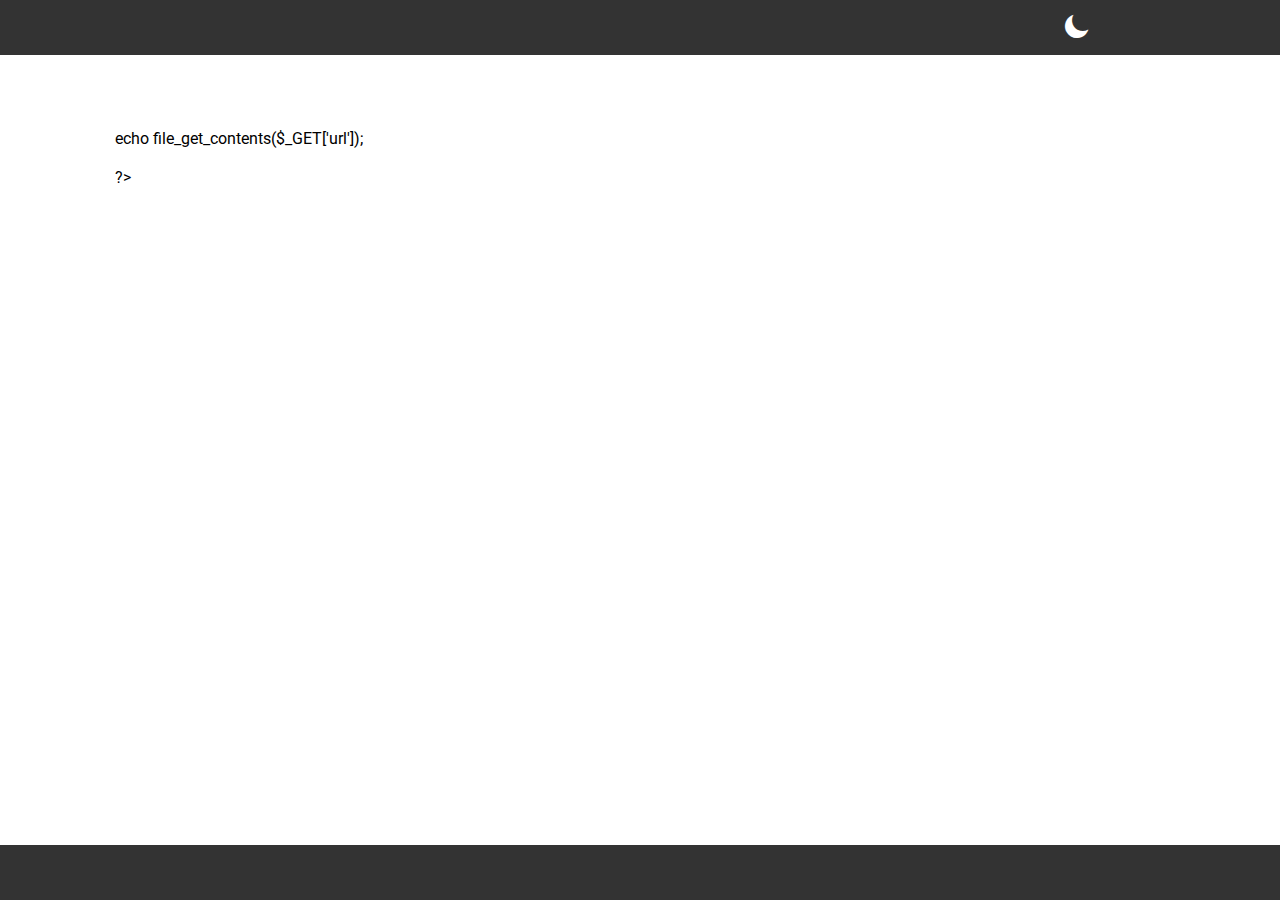
==== website/index.html @ d186e943 "init" ====
<!doctype html>
<html lang="en">
    
    <head>
        <link rel="icon" type="image/png" href="img/icon.png">
        <link rel="stylesheet" type="text/css" href="style.css">
        <link href="https://fonts.googleapis.com/css?family=Roboto:300" rel="stylesheet">
        <meta charset="utf-8">
        <title>music</title>
    </head>

    <body style="margin: 0px">
        
        <div id="rightclickdiv" style="display: none">
            <img id="closerightclickdiv" src="https://image.flaticon.com/icons/svg/61/61155.svg">
            <ul>
                <li id="addnextbutton">Add next</li>
                <li id="addtoqueuebutton">Add to queue</li>
                <!--<li id="lyricsbutton">Lyrics</li>-->
                <!--<li id="getlinkbutton">Get Link</li>-->
                <li id="downloadbutton">Download</li>
            </ul>
        </div><!--
        <div id="lyricsdiv" style="display: none">
            <img id="closelyricsdiv" src="https://image.flaticon.com/icons/svg/61/61155.svg">
            <pre id="lyricstext"></pre>
        </div>-->

        <div class="container">
            <div class="wrapper">
            </div>
            <div id="lyricswrapper">
            </div>
        </div>


        <div id="upBar">
            <div id="curSongDisplay"></div>
            <div id="backButton">b</div>
            <div id="styleButton">S</div>
        </div>


        <div id="controlBar">
            <div style="width: 150px; height: 100%; display: inline-block">
                <div class="controlBarButton">B</div>
                <div class="controlBarButton">p</div>
                <div class="controlBarButton">N</div>
            </div>
        </div>

        <script src="https://code.jquery.com/jquery-1.10.2.js"></script>
        <script src="js.cookie.js"></script>
        <script src = "main.js"></script>

    </body>
    
</html>
---- website/style.css ----
@font-face {
    font-family: 'musicFont'; /*a name to be used later*/
    src: url('music.ttf'); /*URL to font*/
}
body {
    font-family: 'Roboto', sans-serif;
}

.wrapper{
    float: left; 
    text-align: center;
    margin: 80px 2vw 80px 5vw;
    padding: 0px 2vw 0px 2vw;
    width: 50vw;
}

#lyricswrapper{
    float: right;
    margin: 80px 5vw 80px 2vw;

    
    padding: 0px 2vw;
    width: 25vw;
}


.box{
    #background-color: white;
    color: black;
    cursor: pointer;
    padding: 10px 4%;
    margin: 0px;
    text-align: left;
    width: 92%;
}
.box:hover{
    background-color: #777;
}

.albumBox{
    #background-color: white;
    color: black;
    border: 1px solid #eee;
    cursor: pointer;
    margin: auto .75vw .75vw .75vw;
    display: inline-block;
    width: 150px;
    vertical-align: top;
}
.albumBox:hover{
    background-color: #777;
}

.albumBoxText{
    padding: 5%;
    display: block;
    position: relative;
    text-align: center;
    font-size: 12px;
    text-align: center;
}

.boxTextLeft{
    padding-left: 30px;
    display: inline-block;
    padding: 0px;
    margin: 0px;
}
.boxTextRight{
    margin-left: 20px;
    display: inline-block;
    padding: 0px;
    margin: 0px;
}

#upBar{
    background-color: #333;
    top: 0px;
    position: fixed;
    width: 100%;
    height: 55px;
}
#backButton{
    visibility: hidden;
    cursor: pointer;
    font-family: 'musicFont';
    margin: 0px 0px 0px 15vw;
    display: inline-block;
    color: white;
    font-size: 38px;
    -webkit-transition: color .2s;
    transition: color .2s;
}
#backButton:hover{
    color: #444;
}
#curSongDisplay{
    pointer-events: none;
    color: white;
    position: fixed;
    display: inline-block;
    margin-top: 17px;
    font-size: 20px;
    text-align: center;
    width: 100%;
}
#styleButton{
    visibility: visible;
    cursor: pointer;
    font-family: 'musicFont';
    margin: 0px 15vw 0px 0px;
    float: right;
    color: white;
    font-size: 38px;
    -webkit-transition: color .2s;
    transition: color .2s;
}
#styleButton:hover{
    color: #444;
}
#controlBar{
    text-align: center;
    background-color: #333;
    bottom: 0px;
    position: fixed;
    width: 100%;
    height: 55px;
}
.controlBarButton{
    visibility: hidden;
    cursor: pointer;
    font-family: 'musicFont';
    margin: 0px 10px;
    display: inline-block;
    color: white;
    font-size: 38px;
    -webkit-transition: color .2s;
    transition: color .2s;
}
.controlBarButton:hover{
    color: #444;
}

#rightclickdiv {
    border: 1px solid black;
    margin-left: 38vw;
    padding: 20px;
    position: fixed;
    background-color: #fafafa;
    margin-top: 25vh;
    #height: 155px;
    width: 15%;
}
#closerightclickdiv {
    cursor: pointer;
    width: 20px;
    float:right
}
#closelyricsdiv {
    cursor: pointer;
    width: 20px;
    float:right
}
ul {
    margin: 0px;
    padding: 0px;
}
li {
    cursor: pointer;
    width: 80%;
    padding: 10px 10px;
    list-style-type: none;
    -webkit-transition: background-color .4s;
    transition: background-color .4s;
}
li:hover{
    background-color: #aaa;
}

#lyricsdiv{
    border: 1px solid black;
    align-content: center;
    margin-left: 23vw;
    padding: 20px;
    position: fixed;
    background-color: #fafafa;
    margin-top: 10vh;
    width: 50%;
}
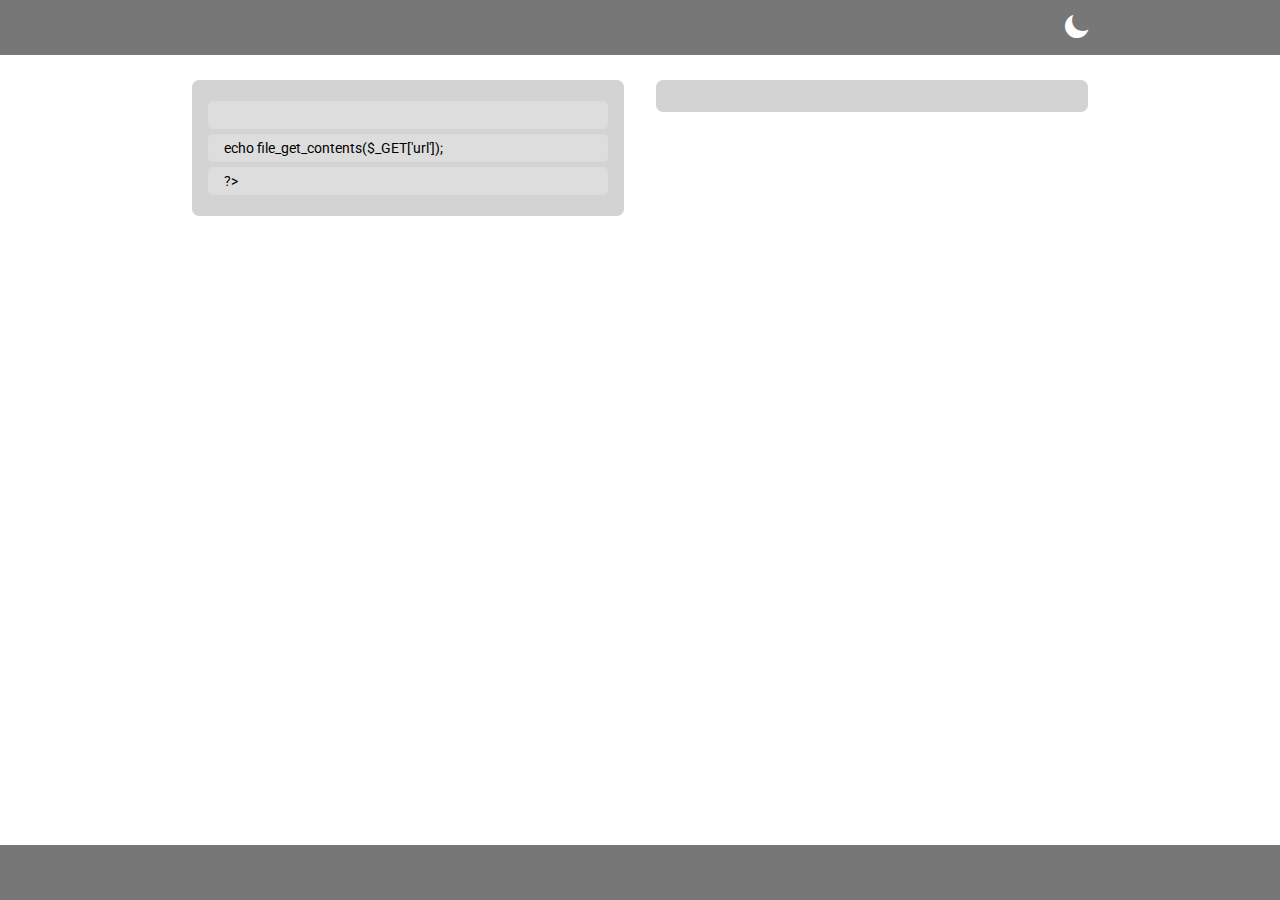
==== commit 16b58823: "redisenyado letras arregladas" ====
--- a/website/index.html
+++ b/website/index.html
@@ -5,14 +5,15 @@
         <link rel="icon" type="image/png" href="img/icon.png">
         <link rel="stylesheet" type="text/css" href="style.css">
         <link href="https://fonts.googleapis.com/css?family=Roboto:300" rel="stylesheet">
+        <link rel="stylesheet" href="https://use.fontawesome.com/releases/v5.4.2/css/all.css" integrity="sha384-/rXc/GQVaYpyDdyxK+ecHPVYJSN9bmVFBvjA/9eOB+pb3F2w2N6fc5qB9Ew5yIns" crossorigin="anonymous">
         <meta charset="utf-8">
-        <title>music</title>
+        <title>WAAW</title>
     </head>
 
     <body style="margin: 0px">
         
         <div id="rightclickdiv" style="display: none">
-            <img id="closerightclickdiv" src="https://image.flaticon.com/icons/svg/61/61155.svg">
+            <i id="closerightclickdiv" class="fas fa-times"></i>
             <ul>
                 <li id="addnextbutton">Add next</li>
                 <li id="addtoqueuebutton">Add to queue</li>
@@ -29,6 +30,8 @@
         <div class="container">
             <div class="wrapper">
             </div>
+        </div>
+        <div class="container">
             <div id="lyricswrapper">
             </div>
         </div>
--- a/website/style.css
+++ b/website/style.css
@@ -4,51 +4,68 @@
 }
 body {
     font-family: 'Roboto', sans-serif;
+    text-align: center;
+}
+
+.container {
+    width: 50%;
+    float: left;
 }
 
 .wrapper{
-    float: left; 
-    text-align: center;
-    margin: 80px 2vw 80px 5vw;
-    padding: 0px 2vw 0px 2vw;
-    width: 50vw;
+    float: right; 
+    text-align: center;
+    margin: 80px 16px 80px 0px;
+    padding: 16px;
+    width: 400px;
+    background-color: lightgray;
+    border-radius: 7px
 }
 
 #lyricswrapper{
-    float: right;
-    margin: 80px 5vw 80px 2vw;
-
-    
-    padding: 0px 2vw;
-    width: 25vw;
+    text-align: left;
+    float: left;
+    margin: 80px 0px 80px 16px;
+    font-size: 11px;
+    padding: 16px;
+    background-color: lightgray;
+    border-radius: 7px;
+    width: 400px;
+    line-height: 18px;
 }
 
 
 .box{
-    #background-color: white;
+    font-size: 14px;
     color: black;
     cursor: pointer;
-    padding: 10px 4%;
-    margin: 0px;
+    padding: 6px 4%;
+    background-color: #ddd;
+    margin: 5px 0px;
     text-align: left;
     width: 92%;
+    border-radius: 5px;
 }
 .box:hover{
     background-color: #777;
 }
 
 .albumBox{
-    #background-color: white;
     color: black;
-    border: 1px solid #eee;
-    cursor: pointer;
-    margin: auto .75vw .75vw .75vw;
-    display: inline-block;
+    cursor: pointer;
+    margin: 5px;
+    display: inline-block;
+    background-color: #ddd;
+    border-radius: 5px;
     width: 150px;
     vertical-align: top;
 }
 .albumBox:hover{
     background-color: #777;
+}
+
+p {
+    
 }
 
 .albumBoxText{
@@ -74,11 +91,12 @@
 }
 
 #upBar{
-    background-color: #333;
+    background-color: #777;
     top: 0px;
     position: fixed;
     width: 100%;
     height: 55px;
+    text-align: left;
 }
 #backButton{
     visibility: hidden;
@@ -120,7 +138,7 @@
 }
 #controlBar{
     text-align: center;
-    background-color: #333;
+    background-color: #777;
     bottom: 0px;
     position: fixed;
     width: 100%;
@@ -142,18 +160,19 @@
 }
 
 #rightclickdiv {
-    border: 1px solid black;
+    border: 2px solid lightgray;
     margin-left: 38vw;
     padding: 20px;
     position: fixed;
-    background-color: #fafafa;
+    background-color: #ddd;
     margin-top: 25vh;
-    #height: 155px;
-    width: 15%;
+    width: 200px;
+    text-align: left;
+    border-radius: 7px;
 }
 #closerightclickdiv {
     cursor: pointer;
-    width: 20px;
+    width: 14px;
     float:right
 }
 #closelyricsdiv {
@@ -168,8 +187,10 @@
 li {
     cursor: pointer;
     width: 80%;
-    padding: 10px 10px;
+    padding: 8px;
+    margin: 6px 0px;
     list-style-type: none;
+    border-radius: 5px;
     -webkit-transition: background-color .4s;
     transition: background-color .4s;
 }
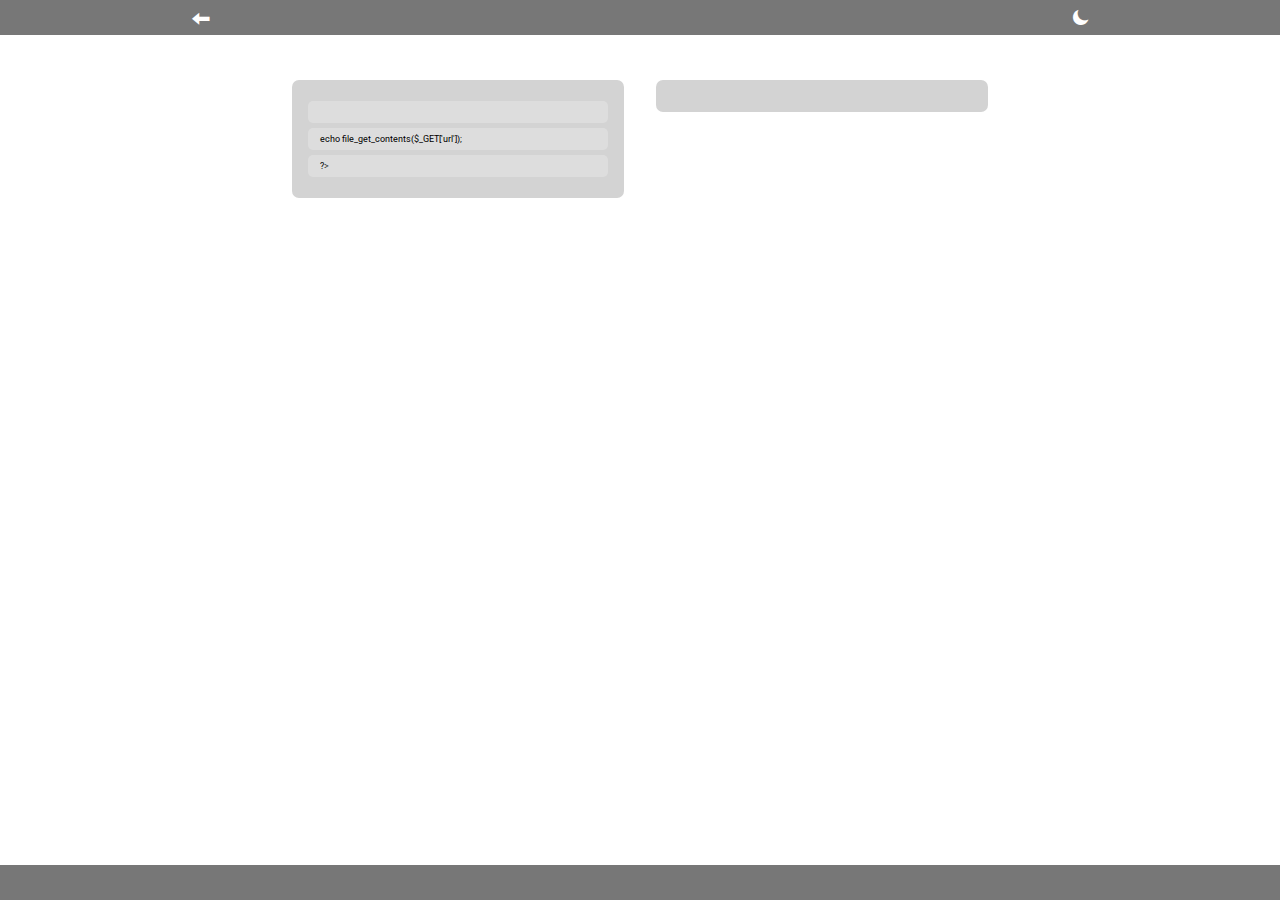
==== commit 75a50062: "bug fixes" ====
--- a/website/index.html
+++ b/website/index.html
@@ -1,61 +1,61 @@
 <!doctype html>
 <html lang="en">
-    
-    <head>
-        <link rel="icon" type="image/png" href="img/icon.png">
-        <link rel="stylesheet" type="text/css" href="style.css">
-        <link href="https://fonts.googleapis.com/css?family=Roboto:300" rel="stylesheet">
-        <link rel="stylesheet" href="https://use.fontawesome.com/releases/v5.4.2/css/all.css" integrity="sha384-/rXc/GQVaYpyDdyxK+ecHPVYJSN9bmVFBvjA/9eOB+pb3F2w2N6fc5qB9Ew5yIns" crossorigin="anonymous">
-        <meta charset="utf-8">
-        <title>WAAW</title>
-    </head>
+	
+	<head>
+		<link rel="icon" type="image/png" href="img/icon.png">
+		<link rel="stylesheet" type="text/css" href="style.css">
+		<link href="https://fonts.googleapis.com/css?family=Roboto:300" rel="stylesheet">
+		<link rel="stylesheet" href="https://use.fontawesome.com/releases/v5.4.2/css/all.css" integrity="sha384-/rXc/GQVaYpyDdyxK+ecHPVYJSN9bmVFBvjA/9eOB+pb3F2w2N6fc5qB9Ew5yIns" crossorigin="anonymous">
+		<meta charset="utf-8">
+		<title>WAAW</title>
+	</head>
 
-    <body style="margin: 0px">
-        
-        <div id="rightclickdiv" style="display: none">
-            <i id="closerightclickdiv" class="fas fa-times"></i>
-            <ul>
-                <li id="addnextbutton">Add next</li>
-                <li id="addtoqueuebutton">Add to queue</li>
-                <!--<li id="lyricsbutton">Lyrics</li>-->
-                <!--<li id="getlinkbutton">Get Link</li>-->
-                <li id="downloadbutton">Download</li>
-            </ul>
-        </div><!--
-        <div id="lyricsdiv" style="display: none">
-            <img id="closelyricsdiv" src="https://image.flaticon.com/icons/svg/61/61155.svg">
-            <pre id="lyricstext"></pre>
-        </div>-->
+	<body style="margin: 0px">
+		
+		<div id="rightclickdiv" style="display: none">
+			<i id="closerightclickdiv" class="fas fa-times"></i>
+			<ul>
+				<li id="addnextbutton">Add next</li>
+				<li id="addtoqueuebutton">Add to queue</li>
+				<!--<li id="lyricsbutton">Lyrics</li>-->
+				<!--<li id="getlinkbutton">Get Link</li>-->
+				<li id="downloadbutton">Download</li>
+			</ul>
+		</div>
 
-        <div class="container">
-            <div class="wrapper">
-            </div>
-        </div>
-        <div class="container">
-            <div id="lyricswrapper">
-            </div>
-        </div>
+		<div class="container">
+			<div class="wrapper" id="artistWrapper">
+			</div>
+			<div class="wrapper" id="albumWrapper" style="display: none">
+			</div>
+			<div class="wrapper" id="songWrapper" style="display: none">
+			</div>
+		</div>
+		<div class="container">
+			<div id="lyricswrapper">
+			</div>
+		</div>
 
 
-        <div id="upBar">
-            <div id="curSongDisplay"></div>
-            <div id="backButton">b</div>
-            <div id="styleButton">S</div>
-        </div>
+		<div id="topBar">
+			<div id="curSongDisplay"></div>
+			<div id="backButton">b</div>
+			<div id="styleButton">S</div>
+		</div>
 
 
-        <div id="controlBar">
-            <div style="width: 150px; height: 100%; display: inline-block">
-                <div class="controlBarButton">B</div>
-                <div class="controlBarButton">p</div>
-                <div class="controlBarButton">N</div>
-            </div>
-        </div>
+		<div id="controlBar">
+			<div style="width: 150px; height: 100%; display: inline-block">
+				<div class="controlBarButton">B</div>
+				<div class="controlBarButton">p</div>
+				<div class="controlBarButton">N</div>
+			</div>
+		</div>
 
-        <script src="https://code.jquery.com/jquery-1.10.2.js"></script>
-        <script src="js.cookie.js"></script>
-        <script src = "main.js"></script>
+		<script src="https://code.jquery.com/jquery-1.10.2.js"></script>
+		<script src="js.cookie.js"></script>
+		<script src = "main.js"></script>
 
-    </body>
-    
+	</body>
+	
 </html>--- a/website/style.css
+++ b/website/style.css
@@ -1,210 +1,238 @@
-@font-face {
-    font-family: 'musicFont'; /*a name to be used later*/
-    src: url('music.ttf'); /*URL to font*/
-}
-body {
-    font-family: 'Roboto', sans-serif;
-    text-align: center;
-}
-
-.container {
-    width: 50%;
-    float: left;
-}
-
-.wrapper{
-    float: right; 
-    text-align: center;
-    margin: 80px 16px 80px 0px;
-    padding: 16px;
-    width: 400px;
-    background-color: lightgray;
-    border-radius: 7px
-}
-
-#lyricswrapper{
-    text-align: left;
-    float: left;
-    margin: 80px 0px 80px 16px;
-    font-size: 11px;
-    padding: 16px;
-    background-color: lightgray;
-    border-radius: 7px;
-    width: 400px;
-    line-height: 18px;
-}
-
-
-.box{
-    font-size: 14px;
-    color: black;
-    cursor: pointer;
-    padding: 6px 4%;
-    background-color: #ddd;
-    margin: 5px 0px;
-    text-align: left;
-    width: 92%;
-    border-radius: 5px;
-}
-.box:hover{
-    background-color: #777;
-}
-
-.albumBox{
-    color: black;
-    cursor: pointer;
-    margin: 5px;
-    display: inline-block;
-    background-color: #ddd;
-    border-radius: 5px;
-    width: 150px;
-    vertical-align: top;
-}
-.albumBox:hover{
-    background-color: #777;
-}
-
-p {
-    
-}
-
-.albumBoxText{
-    padding: 5%;
-    display: block;
-    position: relative;
-    text-align: center;
-    font-size: 12px;
-    text-align: center;
-}
-
-.boxTextLeft{
-    padding-left: 30px;
-    display: inline-block;
-    padding: 0px;
-    margin: 0px;
-}
-.boxTextRight{
-    margin-left: 20px;
-    display: inline-block;
-    padding: 0px;
-    margin: 0px;
-}
-
-#upBar{
-    background-color: #777;
-    top: 0px;
-    position: fixed;
-    width: 100%;
-    height: 55px;
-    text-align: left;
-}
-#backButton{
-    visibility: hidden;
-    cursor: pointer;
-    font-family: 'musicFont';
-    margin: 0px 0px 0px 15vw;
-    display: inline-block;
-    color: white;
-    font-size: 38px;
-    -webkit-transition: color .2s;
-    transition: color .2s;
-}
-#backButton:hover{
-    color: #444;
-}
-#curSongDisplay{
-    pointer-events: none;
-    color: white;
-    position: fixed;
-    display: inline-block;
-    margin-top: 17px;
-    font-size: 20px;
-    text-align: center;
-    width: 100%;
-}
-#styleButton{
-    visibility: visible;
-    cursor: pointer;
-    font-family: 'musicFont';
-    margin: 0px 15vw 0px 0px;
-    float: right;
-    color: white;
-    font-size: 38px;
-    -webkit-transition: color .2s;
-    transition: color .2s;
-}
-#styleButton:hover{
-    color: #444;
-}
-#controlBar{
-    text-align: center;
-    background-color: #777;
-    bottom: 0px;
-    position: fixed;
-    width: 100%;
-    height: 55px;
-}
-.controlBarButton{
-    visibility: hidden;
-    cursor: pointer;
-    font-family: 'musicFont';
-    margin: 0px 10px;
-    display: inline-block;
-    color: white;
-    font-size: 38px;
-    -webkit-transition: color .2s;
-    transition: color .2s;
-}
-.controlBarButton:hover{
-    color: #444;
-}
-
-#rightclickdiv {
-    border: 2px solid lightgray;
-    margin-left: 38vw;
-    padding: 20px;
-    position: fixed;
-    background-color: #ddd;
-    margin-top: 25vh;
-    width: 200px;
-    text-align: left;
-    border-radius: 7px;
-}
-#closerightclickdiv {
-    cursor: pointer;
-    width: 14px;
-    float:right
-}
-#closelyricsdiv {
-    cursor: pointer;
-    width: 20px;
-    float:right
-}
-ul {
-    margin: 0px;
-    padding: 0px;
-}
-li {
-    cursor: pointer;
-    width: 80%;
-    padding: 8px;
-    margin: 6px 0px;
-    list-style-type: none;
-    border-radius: 5px;
-    -webkit-transition: background-color .4s;
-    transition: background-color .4s;
-}
-li:hover{
-    background-color: #aaa;
-}
-
-#lyricsdiv{
-    border: 1px solid black;
-    align-content: center;
-    margin-left: 23vw;
-    padding: 20px;
-    position: fixed;
-    background-color: #fafafa;
-    margin-top: 10vh;
-    width: 50%;
+@font-face 
+{
+	font-family: 'musicFont'; /*a name to be used later*/
+	src: url('music.ttf'); /*URL to font*/
+}
+body 
+{
+	font-family: 'Roboto', sans-serif;
+	text-align: center;
+}
+
+.container 
+{
+	width: 50%;
+	float: left;
+}
+
+.wrapper
+{
+	float: right; 
+	text-align: center;
+	margin: 80px 16px 80px 0px;
+	padding: 16px;
+	width: 300px;
+	background-color: lightgray;
+	border-radius: 7px
+}
+
+#lyricswrapper
+{
+	text-align: left;
+	float: left;
+	margin: 80px 0px 80px 16px;
+	font-size: 9px;
+	padding: 16px;
+	background-color: lightgray;
+	border-radius: 7px;
+	width: 300px;
+	line-height: 18px;
+}
+
+
+.box
+{
+	font-size: 9px;
+	color: black;
+	cursor: pointer;
+	padding: 6px 4%;
+	background-color: #ddd;
+	margin: 5px 0px;
+	text-align: left;
+	width: 92%;
+	border-radius: 5px;
+}
+.box:hover
+{
+	background-color: #777;
+}
+
+.albumBox
+{
+	color: black;
+	cursor: pointer;
+	margin: 5px;
+	display: inline-block;
+	background-color: #ddd;
+	border-radius: 5px;
+	width: 90px;
+	vertical-align: top;
+}
+.albumBox:hover
+{
+	background-color: #777;
+}
+
+p 
+{
+	
+}
+
+.albumBoxText
+{
+	padding: 5%;
+	display: block;
+	position: relative;
+	text-align: center;
+	font-size: 9px;
+	text-align: center;
+}
+
+.boxTextLeft
+{
+	padding-left: 30px;
+	display: inline-block;
+	padding: 0px;
+	margin: 0px;
+}
+.boxTextRight
+{
+	margin-left: 20px;
+	display: inline-block;
+	padding: 0px;
+	margin: 0px;
+}
+
+#topBar
+{
+	background-color: #777;
+	top: 0px;
+	position: fixed;
+	width: 100%;
+	height: 35px;
+	text-align: left;
+}
+#backButton
+{
+	cursor: pointer;
+	font-family: 'musicFont';
+	margin: 0px 0px 0px 15vw;
+	display: inline-block;
+	color: white;
+	font-size: 25px;
+	-webkit-transition: color .2s;
+	transition: color .2s;
+}
+#backButton:hover
+{
+	color: #444;
+}
+#curSongDisplay
+{
+	pointer-events: none;
+	color: white;
+	position: fixed;
+	display: inline-block;
+	margin-top: 12px;
+	font-size: 13px;
+	text-align: center;
+	width: 100%;
+}
+#styleButton
+{
+	visibility: visible;
+	cursor: pointer;
+	font-family: 'musicFont';
+	margin: 0px 15vw 0px 0px;
+	float: right;
+	color: white;
+	font-size: 25px;
+	-webkit-transition: color .2s;
+	transition: color .2s;
+}
+#styleButton:hover
+{
+	color: #444;
+}
+#controlBar
+{
+	text-align: center;
+	background-color: #777;
+	bottom: 0px;
+	position: fixed;
+	width: 100%;
+	height: 35px;
+}
+.controlBarButton
+{
+	visibility: hidden;
+	cursor: pointer;
+	font-family: 'musicFont';
+	margin: 0px 10px;
+	display: inline-block;
+	color: white;
+	font-size: 25px;
+	-webkit-transition: color .2s;
+	transition: color .2s;
+}
+.controlBarButton:hover
+{
+	color: #444;
+}
+
+#rightclickdiv 
+{
+	border: 2px solid lightgray;
+	margin-left: 38vw;
+	padding: 20px;
+	position: fixed;
+	background-color: #ddd;
+	margin-top: 25vh;
+	width: 200px;
+	text-align: left;
+	border-radius: 7px;
+}
+#closerightclickdiv 
+{
+	cursor: pointer;
+	width: 14px;
+	float:right
+}
+#closelyricsdiv 
+{
+	cursor: pointer;
+	width: 20px;
+	float:right
+}
+ul 
+{
+	margin: 0px;
+	padding: 0px;
+}
+li 
+{
+	cursor: pointer;
+	width: 80%;
+	padding: 8px;
+	margin: 6px 0px;
+	list-style-type: none;
+	border-radius: 5px;
+	-webkit-transition: background-color .4s;
+	transition: background-color .4s;
+}
+li:hover
+{
+	background-color: #aaa;
+}
+
+#lyricsdiv
+{
+	border: 1px solid black;
+	align-content: center;
+	margin-left: 23vw;
+	padding: 20px;
+	position: fixed;
+	background-color: #fafafa;
+	margin-top: 10vh;
+	width: 50%;
 }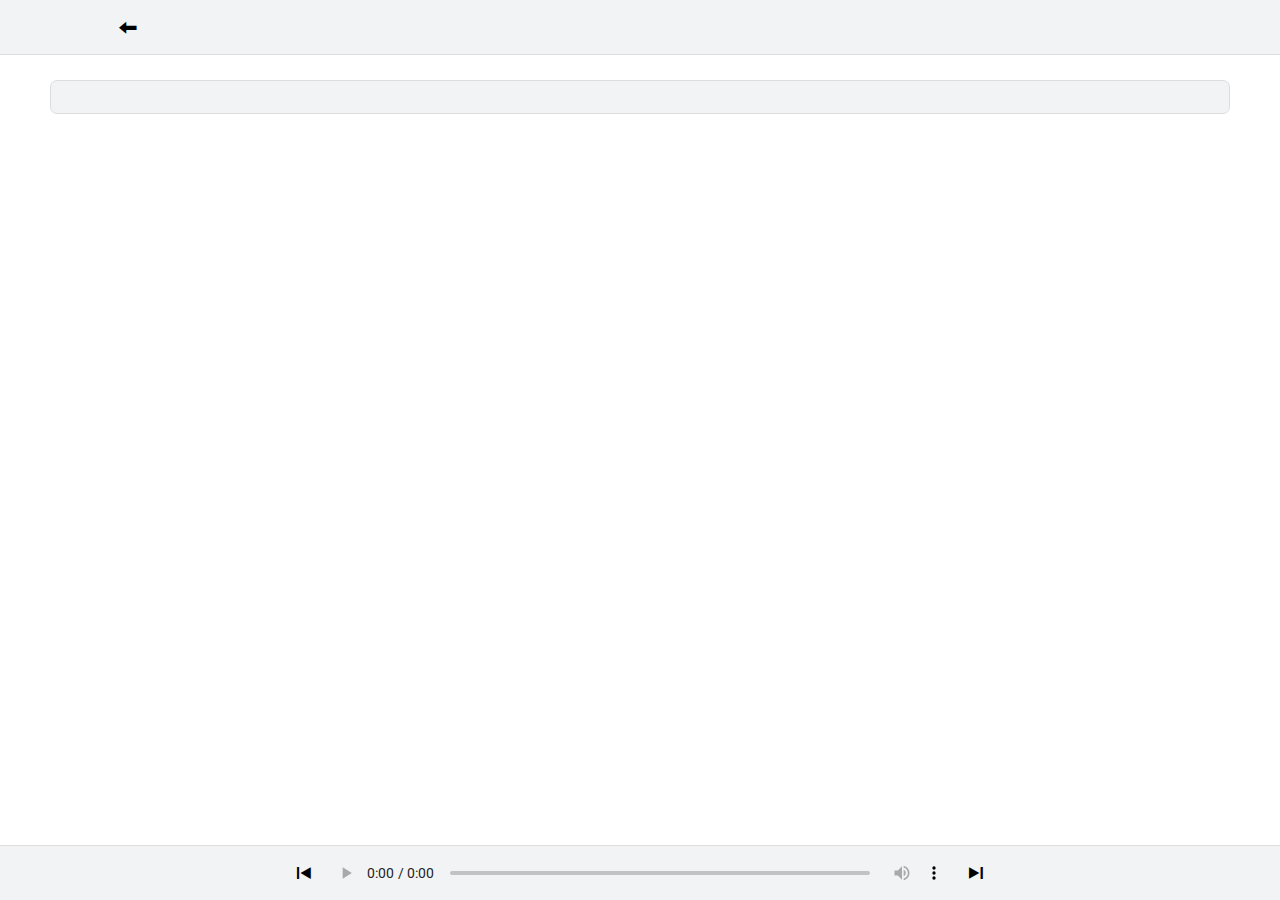
==== commit 9cf23066: "m" ====
--- a/website/index.html
+++ b/website/index.html
@@ -7,7 +7,7 @@
 		<link href="https://fonts.googleapis.com/css?family=Roboto:300" rel="stylesheet">
 		<link rel="stylesheet" href="https://use.fontawesome.com/releases/v5.4.2/css/all.css" integrity="sha384-/rXc/GQVaYpyDdyxK+ecHPVYJSN9bmVFBvjA/9eOB+pb3F2w2N6fc5qB9Ew5yIns" crossorigin="anonymous">
 		<meta charset="utf-8">
-		<title>WAAW</title>
+		<title>wmp</title>
 	</head>
 
 	<body style="margin: 0px">
@@ -31,24 +31,27 @@
 			<div class="wrapper" id="songWrapper" style="display: none">
 			</div>
 		</div>
-		<div class="container">
-			<div id="lyricswrapper">
-			</div>
-		</div>
+		<!-- <div class="container"> -->
+			<!-- <div id="lyricswrapper"> -->
+			<!-- </div> -->
+		<!-- </div> -->
 
 
 		<div id="topBar">
+			<div id="backButton">b</div>
 			<div id="curSongDisplay"></div>
-			<div id="backButton">b</div>
-			<div id="styleButton">S</div>
+			<!-- <div id="styleButton">S</div> -->
 		</div>
 
 
 		<div id="controlBar">
-			<div style="width: 150px; height: 100%; display: inline-block">
-				<div class="controlBarButton">B</div>
-				<div class="controlBarButton">p</div>
-				<div class="controlBarButton">N</div>
+			<div style="display: inline-block">
+				<div class="controlBarButton controlBarPrevButton">B</div>
+				<audio id="audioElement"
+					src="https://www.w3schools.com/html/horse.mp3"
+					controls>
+				</audio>
+				<div class="controlBarButton controlBarNextButton">N</div>
 			</div>
 		</div>
 
--- a/website/style.css
+++ b/website/style.css
@@ -11,19 +11,17 @@
 
 .container 
 {
-	width: 50%;
-	float: left;
+	width: 100%;
 }
 
 .wrapper
 {
-	float: right; 
-	text-align: center;
-	margin: 80px 16px 80px 0px;
-	padding: 16px;
-	width: 300px;
-	background-color: lightgray;
-	border-radius: 7px
+    text-align: center;
+    margin: 80px 50px 80px 50px;
+    padding: 16px;
+    background-color: #f1f3f4;
+    border-radius: 7px;
+	border: 1px solid #ddd;
 }
 
 #lyricswrapper
@@ -42,11 +40,11 @@
 
 .box
 {
-	font-size: 9px;
+	font-size: 11px;
 	color: black;
 	cursor: pointer;
 	padding: 6px 4%;
-	background-color: #ddd;
+	background-color: #0000;
 	margin: 5px 0px;
 	text-align: left;
 	width: 92%;
@@ -54,7 +52,7 @@
 }
 .box:hover
 {
-	background-color: #777;
+	background-color: #eee;
 }
 
 .albumBox
@@ -63,14 +61,14 @@
 	cursor: pointer;
 	margin: 5px;
 	display: inline-block;
-	background-color: #ddd;
+	background-color: #0000;
 	border-radius: 5px;
 	width: 90px;
 	vertical-align: top;
 }
 .albumBox:hover
 {
-	background-color: #777;
+	background-color: #eee;
 }
 
 p 
@@ -84,7 +82,7 @@
 	display: block;
 	position: relative;
 	text-align: center;
-	font-size: 9px;
+	font-size: 11px;
 	text-align: center;
 }
 
@@ -105,20 +103,23 @@
 
 #topBar
 {
-	background-color: #777;
+	user-select: none;
+	background-color: #f1f3f4;
 	top: 0px;
 	position: fixed;
 	width: 100%;
-	height: 35px;
-	text-align: left;
+	height: 54px;
+	text-align: left;
+	border-bottom: 1px solid #ddd;
 }
 #backButton
 {
 	cursor: pointer;
+	width: 20vw;
+	text-align: center;
 	font-family: 'musicFont';
-	margin: 0px 0px 0px 15vw;
-	display: inline-block;
-	color: white;
+	margin: 9px 0px;
+	display: inline-block;
 	font-size: 25px;
 	-webkit-transition: color .2s;
 	transition: color .2s;
@@ -129,23 +130,20 @@
 }
 #curSongDisplay
 {
-	pointer-events: none;
-	color: white;
-	position: fixed;
-	display: inline-block;
-	margin-top: 12px;
-	font-size: 13px;
-	text-align: center;
-	width: 100%;
+	position: fixed;
+	margin-top: 18px;
+	font-size: 16px;
+	text-align: center;
+	display: inline-block;
+	width: 60vw;
 }
 #styleButton
 {
 	visibility: visible;
 	cursor: pointer;
 	font-family: 'musicFont';
-	margin: 0px 15vw 0px 0px;
+	margin: 9px 15vw 0px 0px;
 	float: right;
-	color: white;
 	font-size: 25px;
 	-webkit-transition: color .2s;
 	transition: color .2s;
@@ -156,28 +154,42 @@
 }
 #controlBar
 {
-	text-align: center;
-	background-color: #777;
+	user-select: none;
+	text-align: center;
+	background: #f1f3f4;
 	bottom: 0px;
 	position: fixed;
 	width: 100%;
-	height: 35px;
-}
+	height: 54px;
+	border-top: 1px solid #ddd;
+}
+audio
+{
+	background: #f1f3f4;
+    width: 50vw;
+    min-width: 300px;
+}
+
 .controlBarButton
 {
-	visibility: hidden;
+	margin:  9px;
 	cursor: pointer;
 	font-family: 'musicFont';
-	margin: 0px 10px;
-	display: inline-block;
-	color: white;
-	font-size: 25px;
-	-webkit-transition: color .2s;
-	transition: color .2s;
+	display: inline-block;
+	font-size: 1.5em;
 }
 .controlBarButton:hover
 {
 	color: #444;
+}
+
+.controlBarPrevButton
+{
+	float:  left;
+}
+.controlBarNextButton
+{
+	float:  right;
 }
 
 #rightclickdiv 
